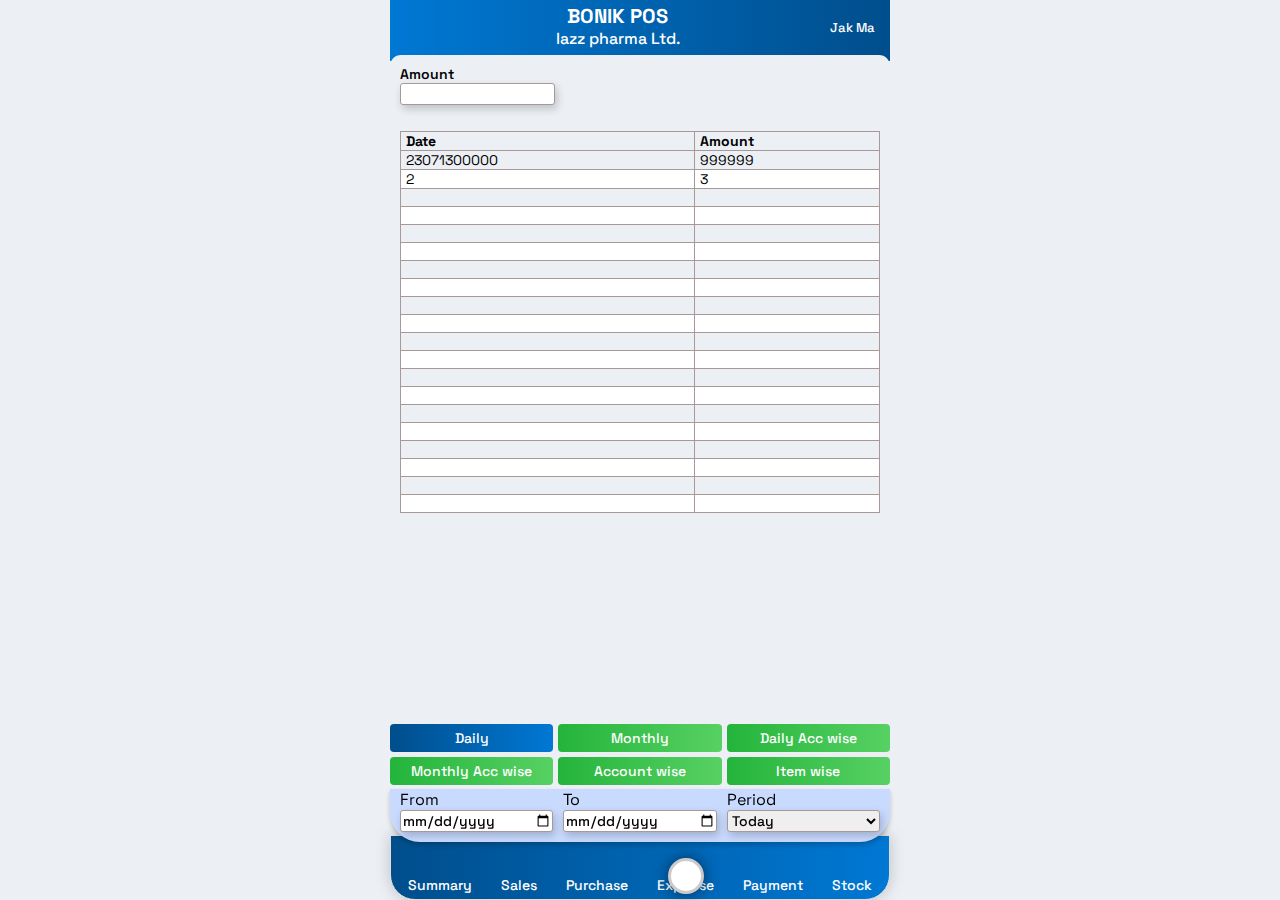
==== expense.html @ f7a9c110 "expense and purches implement" ====
<!DOCTYPE html>
<!--[if lt IE 7]><html class="ie ie6" lang="en"> <![endif]-->
<!--[if IE 7]><html class="ie ie7" lang="en"> <![endif]-->
<!--[if IE 8]><html class="ie ie8" lang="en"> <![endif]-->
<!--[if (gte IE 9)|!(IE)]><!-->
<html class="no-js" lang="en-US">
    <head>
        <meta charset="utf-8" />
        <meta http-equiv="x-ua-compatible" content="ie=edge" />
        <title>Bonik App</title>
        <meta name="description" content="" />
        <meta name="viewport" content="width=device-width, initial-scale=1" />
        <link rel="shortcut icon" type="image/x-icon" href="assets/images/favicon.png" />

        <!-- Stylesheet <-->
        <!-- Main Stylesheet -->
        <link rel="stylesheet" href="assets/css/style.css" />
        <link rel="stylesheet" type="text/css" href="assets/css/responsive.css" media="all" />
        <!-- Google fonts -->
    </head>
    <body>
        <!--[if lte IE 9]>
            <p class="browserupgrade">You are using an <strong>outdated</strong> browser. Please <a href="https://browsehappy.com/">upgrade your browser</a> to improve your experience and security.</p>
        <![endif]-->
        <div class="full_wrapper">
            <!--=========== Start header area ==============-->
            <div class="header-area pxy">
                <div class="mobile-menu">
                    <i class="fa-solid fa-bars-staggered"></i>
                </div>
                <div class="bonik-logo">
                    <h2>Bonik Pos</h2>
                    <h4>lazz pharma Ltd.</h4>
                </div>
                <div class="user-profile">
                    <i class="fa-solid fa-user"></i>
                    <h5>Jak Ma</h5>
                </div>
            </div>
            <!--=========== End header area ==============-->

            <!--=========== sales summery area ==============-->
            <div class="sales-summery-main px10">
                <!-- repeat genaral info -->
                <div class="sales-summery-main-inner-content">
                    <div class="summery-input purchase-summery-input">
                        <!-- single item -->
                        <div class="single-summery">
                            <h6>Amount</h6>
                            <span></span>
                        </div>
                    </div>
                </div>
            </div>
            <!--=========== End summery area ==============-->
            <!--===========start salse table area ==============-->
            <div class="sales-summery-table px10">
                <div id="Tab12" class="tabcontent">
                    <table style="width: 100%;" class="table">
                        <!-- head -->
                        <thead>
                            <tr class="salse-table-heading">
                                <th class="t-voucher">Date</th>
                                <th class="t-pay">Amount</th>
                            </tr>
                        </thead>
                        <tbody>
                            <!-- row 1 -->
                            <tr>
                                <td>23071300000</td>
                                <td>999999</td>
                            </tr>
                            <!-- row 1 -->
                            <tr>
                                <td>2</td>
                                <td>3</td>
                            </tr>
                            <tr>
                                <td></td>
                                <td></td>
                            </tr>
                            <tr>
                                <td></td>
                                <td></td>
                            </tr>
                            <tr>
                                <td></td>
                                <td></td>
                            </tr>
                            <tr>
                                <td></td>
                                <td></td>
                            </tr>
                            <tr>
                                <td></td>
                                <td></td>
                            </tr>
                            <tr>
                                <td></td>
                                <td></td>
                            </tr>
                            <tr>
                                <td></td>
                                <td></td>
                            </tr>
                            <tr>
                                <td></td>
                                <td></td>
                            </tr>
                            <tr>
                                <td></td>
                                <td></td>
                            </tr>
                            <tr>
                                <td></td>
                                <td></td>
                            </tr>
                            <tr>
                                <td></td>
                                <td></td>
                            </tr>
                            <tr>
                                <td></td>
                                <td></td>
                            </tr>
                            <tr>
                                <td></td>
                                <td></td>
                            </tr>
                            <tr>
                                <td></td>
                                <td></td>
                            </tr>
                            <tr>
                                <td></td>
                                <td></td>
                            </tr>
                            <tr>
                                <td></td>
                                <td></td>
                            </tr>
                            <tr>
                                <td></td>
                                <td></td>
                            </tr>
                            <tr>
                                <td></td>
                                <td></td>
                            </tr>
                        </tbody>
                    </table>
                </div>
                <div id="Tab13" class="tabcontent">
                    <table style="width: 100%;" class="table">
                        <!-- head -->
                        <thead>
                            <tr class="salse-table-heading">
                                <th class="t-voucher">Date</th>
                                <th class="t-pay">Amount</th>
                            </tr>
                        </thead>
                        <tbody>
                            <!-- row 1 -->
                            <tr>
                                <td>23071300000</td>
                                <td>999999</td>
                            </tr>
                            <!-- row 1 -->
                            <tr>
                                <td>2</td>
                                <td>3</td>
                            </tr>
                            <tr>
                                <td></td>
                                <td></td>
                            </tr>
                            <tr>
                                <td></td>
                                <td></td>
                            </tr>
                            <tr>
                                <td></td>
                                <td></td>
                            </tr>
                            <tr>
                                <td></td>
                                <td></td>
                            </tr>
                            <tr>
                                <td></td>
                                <td></td>
                            </tr>
                            <tr>
                                <td></td>
                                <td></td>
                            </tr>
                            <tr>
                                <td></td>
                                <td></td>
                            </tr>
                            <tr>
                                <td></td>
                                <td></td>
                            </tr>
                            <tr>
                                <td></td>
                                <td></td>
                            </tr>
                            <tr>
                                <td></td>
                                <td></td>
                            </tr>
                            <tr>
                                <td></td>
                                <td></td>
                            </tr>
                            <tr>
                                <td></td>
                                <td></td>
                            </tr>
                            <tr>
                                <td></td>
                                <td></td>
                            </tr>
                            <tr>
                                <td></td>
                                <td></td>
                            </tr>
                            <tr>
                                <td></td>
                                <td></td>
                            </tr>
                            <tr>
                                <td></td>
                                <td></td>
                            </tr>
                            <tr>
                                <td></td>
                                <td></td>
                            </tr>
                            <tr>
                                <td></td>
                                <td></td>
                            </tr>
                        </tbody>
                    </table>
                </div>
                <div id="Tab14" class="tabcontent">
                    <table style="width: 100%;" class="table">
                        <!-- head -->
                        <thead>
                            <tr class="salse-table-heading">
                                <th class="t-voucher">Account</th>
                                <th class="t-mrp">Date</th>
                                <th class="t-tp">Amount</th>
                            </tr>
                        </thead>
                        <tbody>
                            <!-- row 1 -->
                            <tr>
                                <td>2</td>
                                <td>3</td>
                                <td>4</td>
                            </tr>
                            <!-- row 1 -->
                            <tr>
                                <td>2</td>
                                <td>3</td>
                                <td>4</td>
                            </tr>
                            <tr>
                                <td></td>
                                <td></td>
                                <td></td>
                            </tr>
                            <tr>
                                <td></td>
                                <td></td>
                                <td></td>
                            </tr>
                            <tr>
                                <td></td>
                                <td></td>
                                <td></td>
                            </tr>
                            <tr>
                                <td></td>
                                <td></td>
                                <td></td>
                            </tr>
                            <tr>
                                <td></td>
                                <td></td>
                                <td></td>
                            </tr>
                            <tr>
                                <td></td>
                                <td></td>
                                <td></td>
                            </tr>
                            <tr>
                                <td></td>
                                <td></td>
                                <td></td>
                            </tr>
                            <tr>
                                <td></td>
                                <td></td>
                                <td></td>
                            </tr>
                            <tr>
                                <td></td>
                                <td></td>
                                <td></td>
                            </tr>
                            <tr>
                                <td></td>
                                <td></td>
                                <td></td>
                            </tr>
                            <tr>
                                <td></td>
                                <td></td>
                                <td></td>
                            </tr>
                            <tr>
                                <td></td>
                                <td></td>
                                <td></td>
                            </tr>
                            <tr>
                                <td></td>
                                <td></td>
                                <td></td>
                            </tr>
                            <tr>
                                <td></td>
                                <td></td>
                                <td></td>
                            </tr>
                            <tr>
                                <td></td>
                                <td></td>
                                <td></td>
                            </tr>
                            <tr>
                                <td></td>
                                <td></td>
                                <td></td>
                            </tr>
                            <tr>
                                <td></td>
                                <td></td>
                                <td></td>
                            </tr>
                            <tr>
                                <td></td>
                                <td></td>
                                <td></td>
                            </tr>
                        </tbody>
                    </table>
                </div>
                <div id="Tab15" class="tabcontent">
                    <table style="width: 100%;" class="table">
                        <!-- head -->
                        <thead>
                            <tr class="salse-table-heading">
                                <th class="t-voucher">Account</th>
                                <th class="t-mrp">Date</th>
                                <th class="t-tp">Amount</th>
                            </tr>
                        </thead>
                        <tbody>
                            <!-- row 1 -->
                            <tr>
                                <td>2</td>
                                <td>3</td>
                                <td>4</td>
                            </tr>
                            <!-- row 1 -->
                            <tr>
                                <td>2</td>
                                <td>3</td>
                                <td>4</td>
                            </tr>
                            <tr>
                                <td></td>
                                <td></td>
                                <td></td>
                            </tr>
                            <tr>
                                <td></td>
                                <td></td>
                                <td></td>
                            </tr>
                            <tr>
                                <td></td>
                                <td></td>
                                <td></td>
                            </tr>
                            <tr>
                                <td></td>
                                <td></td>
                                <td></td>
                            </tr>
                            <tr>
                                <td></td>
                                <td></td>
                                <td></td>
                            </tr>
                            <tr>
                                <td></td>
                                <td></td>
                                <td></td>
                            </tr>
                            <tr>
                                <td></td>
                                <td></td>
                                <td></td>
                            </tr>
                            <tr>
                                <td></td>
                                <td></td>
                                <td></td>
                            </tr>
                            <tr>
                                <td></td>
                                <td></td>
                                <td></td>
                            </tr>
                            <tr>
                                <td></td>
                                <td></td>
                                <td></td>
                            </tr>
                            <tr>
                                <td></td>
                                <td></td>
                                <td></td>
                            </tr>
                            <tr>
                                <td></td>
                                <td></td>
                                <td></td>
                            </tr>
                            <tr>
                                <td></td>
                                <td></td>
                                <td></td>
                            </tr>
                            <tr>
                                <td></td>
                                <td></td>
                                <td></td>
                            </tr>
                            <tr>
                                <td></td>
                                <td></td>
                                <td></td>
                            </tr>
                            <tr>
                                <td></td>
                                <td></td>
                                <td></td>
                            </tr>
                            <tr>
                                <td></td>
                                <td></td>
                                <td></td>
                            </tr>
                            <tr>
                                <td></td>
                                <td></td>
                                <td></td>
                            </tr>
                        </tbody>
                    </table>
                </div>
                <div id="Tab16" class="tabcontent">
                    <table style="width: 100%;" class="table">
                        <!-- head -->
                        <thead>
                            <tr class="salse-table-heading">
                                <th class="t-voucher">Account</th>
                                <th class="t-mrp">Amount</th>
                            </tr>
                        </thead>
                        <tbody>
                            <!-- row 1 -->
                            <tr>
                                <td>2</td>
                                <td>3</td>
                            </tr>
                            <!-- row 1 -->
                            <tr>
                                <td>2</td>
                                <td>3</td>
                            </tr>
                            <tr>
                                <td></td>
                                <td></td>
                            </tr>
                            <tr>
                                <td></td>
                                <td></td>
                            </tr>
                            <tr>
                                <td></td>
                                <td></td>
                            </tr>
                            <tr>
                                <td></td>
                                <td></td>
                            </tr>
                            <tr>
                                <td></td>
                                <td></td>
                            </tr>
                            <tr>
                                <td></td>
                                <td></td>
                            </tr>
                            <tr>
                                <td></td>
                                <td></td>
                            </tr>
                            <tr>
                                <td></td>
                                <td></td>
                            </tr>
                            <tr>
                                <td></td>
                                <td></td>
                            </tr>
                            <tr>
                                <td></td>
                                <td></td>
                            </tr>
                            <tr>
                                <td></td>
                                <td></td>
                            </tr>
                            <tr>
                                <td></td>
                                <td></td>
                            </tr>
                            <tr>
                                <td></td>
                                <td></td>
                            </tr>
                            <tr>
                                <td></td>
                                <td></td>
                            </tr>
                            <tr>
                                <td></td>
                                <td></td>
                            </tr>
                            <tr>
                                <td></td>
                                <td></td>
                            </tr>
                            <tr>
                                <td></td>
                                <td></td>
                            </tr>
                            <tr>
                                <td></td>
                                <td></td>
                            </tr>
                        </tbody>
                    </table>
                </div>
                <div id="Tab17" class="tabcontent">
                    <table style="width: 100%;" class="table">
                        <!-- head -->
                        <thead>
                            <tr class="salse-table-heading">
                                <th class="t-voucher">Account</th>
                                <th class="t-mrp">Amount</th>
                                <th class="t-tp">Counter</th>
                                <th class="t-discount">Description</th>
                                <th class="t-pay">Expense By</th>
                            </tr>
                        </thead>
                        <tbody>
                            <!-- row 1 -->
                            <tr>
                                <td>2</td>
                                <td>3</td>
                                <td>4</td>
                                <td>5</td>
                                <td>6</td>
                            </tr>
                            <!-- row 1 -->
                            <tr>
                                <td>2</td>
                                <td>3</td>
                                <td>4</td>
                                <td>5</td>
                                <td>6</td>
                            </tr>
                            <tr>
                                <td></td>
                                <td></td>
                                <td></td>
                                <td></td>
                                <td></td>
                            </tr>
                            <tr>
                                <td></td>
                                <td></td>
                                <td></td>
                                <td></td>
                                <td></td>
                            </tr>
                            <tr>
                                <td></td>
                                <td></td>
                                <td></td>
                                <td></td>
                                <td></td>
                            </tr>
                            <tr>
                                <td></td>
                                <td></td>
                                <td></td>
                                <td></td>
                                <td></td>
                            </tr>
                            <tr>
                                <td></td>
                                <td></td>
                                <td></td>
                                <td></td>
                                <td></td>
                            </tr>
                            <tr>
                                <td></td>
                                <td></td>
                                <td></td>
                                <td></td>
                                <td></td>
                            </tr>
                            <tr>
                                <td></td>
                                <td></td>
                                <td></td>
                                <td></td>
                                <td></td>
                            </tr>
                            <tr>
                                <td></td>
                                <td></td>
                                <td></td>
                                <td></td>
                                <td></td>
                            </tr>
                            <tr>
                                <td></td>
                                <td></td>
                                <td></td>
                                <td></td>
                                <td></td>
                            </tr>
                            <tr>
                                <td></td>
                                <td></td>
                                <td></td>
                                <td></td>
                                <td></td>
                            </tr>
                            <tr>
                                <td></td>
                                <td></td>
                                <td></td>
                                <td></td>
                                <td></td>
                            </tr>
                            <tr>
                                <td></td>
                                <td></td>
                                <td></td>
                                <td></td>
                                <td></td>
                            </tr>
                            <tr>
                                <td></td>
                                <td></td>
                                <td></td>
                                <td></td>
                                <td></td>
                            </tr>
                            <tr>
                                <td></td>
                                <td></td>
                                <td></td>
                                <td></td>
                                <td></td>
                            </tr>
                            <tr>
                                <td></td>
                                <td></td>
                                <td></td>
                                <td></td>
                                <td></td>
                            </tr>
                            <tr>
                                <td></td>
                                <td></td>
                                <td></td>
                                <td></td>
                                <td></td>
                            </tr>
                            <tr>
                                <td></td>
                                <td></td>
                                <td></td>
                                <td></td>
                                <td></td>
                            </tr>
                            <tr>
                                <td></td>
                                <td></td>
                                <td></td>
                                <td></td>
                                <td></td>
                            </tr>
                        </tbody>
                    </table>
                </div>
            </div>
            <!--===========End salse table area ==============-->

            <!--===========start salse tab link area ==============-->
            <div class="salse-tab-link-area">
                <div class="salse-tab-main">
                    <nav class="niiceeTabBtn">
                        <button id="defaultOpen" class="tablinks" onclick="tabOpener(event, 'Tab12')">Daily</button>
                        <button class="tablinks" onclick="tabOpener(event, 'Tab13')">Monthly</button>
                        <button class="tablinks" onclick="tabOpener(event, 'Tab14')">Daily Acc wise</button>
                        <button class="tablinks" onclick="tabOpener(event, 'Tab15')">Monthly Acc wise</button>
                        <button class="tablinks" onclick="tabOpener(event, 'Tab16')">Account wise</button>
                        <button class="tablinks" onclick="tabOpener(event, 'Tab17')">Item wise</button>
                    </nav>
                </div>
            </div>
            <!--===========end salse tab link area ==============-->

            <!--=========== start time range area ==============-->
            <div class="start-time-range-area px10">
                <div class="time-range-grid">
                    <!-- single item -->
                    <div class="single-summery">
                        <label for="">From</label>
                        <input type="date" />
                    </div>
                    <!-- single item -->
                    <div class="single-summery">
                        <label for="">To</label>
                        <input type="date" />
                    </div>
                    <!-- single item -->
                    <div class="single-summery">
                        <label for="">Period</label>
                        <select name="" id="">
                            <option value="">Today</option>
                            <option value="">Last Month</option>
                        </select>
                    </div>
                </div>
            </div>
            <!--=========== End time range area ==============-->

            <!--=========== start footer menu area ==============-->
            <div class="footer-menu-area">
                <div class="footer-menu">
                    <ul>
                        <li class="nav-link">
                            <a href="index.html"><i class="fas fa-th-large"></i><small>Summary</small></a>
                        </li>
                        <li class="nav-link">
                            <a href="sales.html"><i class="far fa-chart-bar"></i><small>Sales</small></a>
                        </li>
                        <li class="nav-link">
                            <a href="purchase.html"><i class="fas fa-shopping-cart"></i><small>Purchase</small></a>
                        </li>
                        <li class="nav-link active">
                            <a href="expense.html"><i class="fas fa-money-check-alt"></i><small>Expense</small></a>
                        </li>
                        <li class="nav-link">
                            <a href="payment.html"><i class="far fa-credit-card"></i><small>Payment</small></a>
                        </li>
                        <li class="nav-link">
                            <a href="stock.htm"><i class="fas fa-outdent"></i><small>Stock</small></a>
                        </li>
                    </ul>
                </div>
            </div>
            <!--=========== End footer menu area ==============-->
            <!-- Js Files -->
        </div>
        <!-- Custom Scripts -->
        <script src="assets/js/fontawesome.js" crossorigin="anonymous"></script>
        <script src="assets/js/custom.js"></script>
    </body>
</html>
---- assets/css/style.css ----
@import url('https://fonts.googleapis.com/css2?family=Space+Grotesk:wght@300;400;500;600;700&display=swap');

:root {
  --primary-bg: linear-gradient(270deg,#004e8c,#0078d4);
  --primary-bg-reverse: linear-gradient(270deg, #0078d4, #004e8c);
  --primary-green-bg: linear-gradient(270deg, #57D163, #24B43B );
  --primary-text-color : #000;
  --font-family-primary : 'Space Grotesk', sans-serif;
  --body-bg : #ECF0F5;
}
body{
  margin: 0;
  padding: 0;
  font-size: 18px;
  box-sizing: border-box;
  font-family: 'Space Grotesk', sans-serif;
  background: var(--body-bg)!important;
}

html, body, div, span, object, iframe,
h1, h2, h3, h4, h5, h6, p, blockquote, pre,
abbr, address, cite, code,
del, dfn, em, img, ins, kbd, q, samp,
small, strong, sub, sup, var,
b, i,
dl, dt, dd, ol, ul, li,
fieldset, form, label, legend,
table, caption, tbody, tfoot, thead, tr, th, td,
article, aside, canvas, details, figcaption, figure,
footer, header, hgroup, menu, nav, section, summary,
time, mark, audio, span, video {
   margin: 0;
   padding: 0;
   border: 0;
   outline: 0;
   font-size: 100%;
   background: transparent;
}
p a{
  background: transparent !important;
}
article,aside,details,figcaption,figure,
footer,header,hgroup,menu,nav,section {
   display: block;
}
textarea{
	outline:none !important;
}

audio,
canvas,
video {
   display: inline-block;
}
a{
  outline: none !important;
}

audio:not([controls]) {
   display: none;
   height: 0;
}

[hidden] { display: none; }

code, kbd, pre, samp {
   font-family: var(--font-family-primary);
   font-size: 1em;
}

pre {
   white-space: pre;
   white-space: pre-wrap;
   word-wrap: break-word;
}

blockquote:before, blockquote:after,
q:before, q:after {
   content: '';
   content: none;
}

ins {
   background-color: #ff9;
   color: #000;
   text-decoration: none;
}

mark {
   background-color: #A7F4F6;
   color: #555;
}

del { text-decoration: line-through; }

abbr[title], dfn[title] {
   border-bottom: 1px dotted;
   cursor: help;
}

table {
   border-collapse: collapse;
   border-spacing: 0;
}
button{
  outline: none !important;
}
input
{
    outline:none !important;
}
textarea{
  outline: none !important;
}
/******* End default css *************/

h1,h2,h3,h4,h5,h6,p{
  margin:0;
  padding:0;
}
ul{
  margin:0;
  padding: 0;
  list-style: none;
}
a{
  margin:0;
  padding:0;
  text-decoration: none;
}
a:hover{
  text-decoration: none;
}
.full_wrapper {
	max-width: 500px;
	width: 100%;
	margin: auto;
	overflow: hidden;
}
.pxy{
  padding: 10px 15px;
}
.px10{
  padding: 10px;
}
.flex{
  display: flex;
}

/*****======== start summery area css ==========*****/
.header-area {
  display: flex;
  justify-content: space-between;
  align-items: center;
  /* background: #3b5998; */
  /* background: linear-gradient(270deg,#004e8c,#0078d4); */
  background: var(--primary-bg);
  /* border-radius: 0px 0px 10px 10px; */
  padding-top: 5px;
}
.bonik-logo {
  text-align: center;
}
.user-profile{
  text-align: center;
}
.user-profile h5 {
  color: #fff;
  font-size: 13px;
  font-weight: 500;
}

.bonik-logo h2 {
  font-size: 20px;
  text-transform: uppercase;
  color: #fff;
  line-height: 1.1;
  display: block;
  padding-bottom: 3px;
  font-weight: 700;
}
.bonik-logo h4 {
  font-size: 16px;
  color: #fff;
  line-height: 1.1;
  font-weight: 500;
  padding-bottom: 3px;
}
.mobile-menu i,
.user-profile i {
  color: #fff;
  font-size: 20px;
  cursor: pointer;
}

.sales-summery-main-inner-content {
  margin-bottom: 10px;
}
.summery-input {
  display: grid;
  grid-template-columns: repeat(4, 1fr);
  gap: 8px;
}
.purchase-summery-input{
  grid-template-columns: repeat(3, 1fr);
}
.sales-summery-main {
  /* background: #fff7f7; */
  background: var(--body-bg);
  position: relative;
  top: -6px;
  border-radius: 11px 11px 0px 0px;
}
select{
  outline: none;
}
.single-summery > input,
.single-summery > select {
  width: 100%;
  box-sizing: border-box;
  font-family: 'Space Grotesk', sans-serif;
  font-weight: 500;
  color: var(--primary-text-color);
  border-radius: 3px;
  border: 1px solid #a89999;
  font-size: 14px;
  /* background: #EAF3FF; */
  box-shadow: 2px 4px 8px rgba(0,0,0,0.2);
}

.single-summery span {
  width: 100%;
  font-family: 'Space Grotesk', sans-serif;
  font-weight: 500;
  color: var(--primary-text-color);
  border-radius: 3px;
  border: 1px solid #a89999;
  font-size: 14px;
  background: #fff;
  box-shadow: 2px 4px 8px rgba(0,0,0,0.2);
  min-height: 22px;
  display: block;
  padding: 0px 2px;
  box-sizing: border-box;
  line-break: anywhere;
}


.summery-title > h2 {
  font-weight: 700;
  text-transform: uppercase;
  font-size: 14px;
  display: inline-block;
  /* background: linear-gradient(270deg, #57D163, #24B43B ); */
  background: var(--primary-green-bg);
  padding: 5px 15px;
  margin-bottom: 5px;
  border-radius: 3px;
  color: #fff;
}
.single-summery h6 {
  display: block;
  font-size: 14px;
  font-weight: 600;
  color: var(--primary-text-color);
  font-family: 'Space Grotesk', sans-serif;
}
.start-time-range-area {
  padding-top: 0px;
  background: #C9DAFF;
  margin-bottom: 58px;
  border-radius: 0px 0px 30px 30px;
  position: fixed;
  z-index: 99;
  bottom: 0;
  max-width: 480px;
  width: 100%;
  box-shadow: 0px 3px 5px rgba(0,0,0,0.2);
}
.time-range-grid {
  display: grid;
  grid-template-columns: repeat(3, 1fr);
  gap: 10px;
}
.ex-margin-bottom {
  margin-bottom: 110px;
}

.salse-graph-area {
  margin-top: -30px;
  position: relative;
}
.bar-graph,
.multi-line-graph {
  text-align: center;
}
.sal-heading {
  text-align: center;
  background: var(--primary-green-bg);
  display: inline-block;
  padding: 6px 38px;
  color: #fff;
  border-radius: 3px;
  overflow: hidden;
  margin-bottom: 5px;
  margin-top: 10px;
  font-size: 14px;
}
.box {
  width: 16px;
  height: 16px;
  background: green;
  border-radius: 5px;
  line-height: 16px;
  margin: 0 auto;
  margin-right: 5px;
}
.bar2 .box{
  background: red;
}
.bar3 .box{
  background: blue;
}
.bar1 span {
  font-size: 12px;
  font-weight: 600;
  color: #000;
}
.bar1 {
  margin: 10px;
  text-align: center;
  display: flex;
  align-items: center;
  margin-right: 2px;
}


.footer-menu-area {
  position: fixed;
  bottom: 0;
  z-index: 9;
  max-width: 500px;
  width: 100%;
  background: var(--body-bg);
}

.footer-menu {
  /* background: #fff; */
  padding: 10px 3px;
  box-shadow: 0px 0px 15px rgba(0,0,0,0.2);
  border-radius: 0px 0px 25px 25px;
  border: 1px solid #ddd;
  /* background: linear-gradient(270deg, #0078d4, #004e8c); */
  background: var(--primary-bg-reverse);
  padding-top: 40px;
  padding-bottom: 5px;
}

.footer-menu > ul {
  display: flex;
  justify-content: center;
  align-items: center;
}
.footer-menu > ul > li {
  display: block;
  margin: 0px 14.5px;
}
.footer-menu > ul > li a {
  display: flex;
  flex-direction: column;
  justify-content: center;
  align-items: center;
  color: #fff;
  font-weight: 500;
  font-size: 14px;
  transition: 0.5s;
  position: relative;
}

.footer-menu > ul > li a i {
  position: relative;
  z-index: 9;
  /* transition: 0.5s; */
}

.footer-menu > ul > li:hover a i {
  /* transition: 0.5s; */
  bottom: 7.5px;
  color: #000;
}
.footer-menu > ul > li.nav-link.active a i {
  /* transition: 0.5s; */
  bottom: 7.5px;
  color: #000;
}

.footer-menu > ul > li a::after {
  position: absolute;
  content: "";
  transition: 0.5s;
  border: 3px solid #cccaca;
  width: 30px;
  text-align: center;
  height: 30px;
  line-height: 33px;
  border-radius: 50px;
  box-shadow: 0px 0px 15px rgba(0,0,0,0.5);
  top: -18px;
  /* box-shadow: inset 0 0 5px 5px rgba(0, 0, 0, 0.3); */
  /* z-index: 999; */
  background: #fff;
  opacity: 0;
  visibility: hidden;
}
.footer-menu > ul > li:hover a::after  {
  transition: 0.5s;
  visibility: visible;
  opacity: 1;
}
.footer-menu > ul > li.nav-link.active a::after  {
  transition: 0.5s;
  visibility: visible;
  opacity: 1;
}



/*================= other page = salse page css =================*/
table, th, td {
  border: 1px solid #a89999;
  border-collapse: collapse;
  font-size: 14px;
  color: var(--primary-text-color);
  padding: 0px 5px;
  text-align: left;
  line-break: anywhere;
}
.sales-summery-table.px10 {
  padding-top: 0px;
  margin-bottom: 175px;
}

.sales-summery-table tr td:first-child, 
.sales-summery-table tr th:first-child {
  text-align: start;
}
.sales-summery-table tr {
  height: 18px;
}
.sales-summery-table table tr:nth-child(even) {
  background: #fff;
}

/* tab */
.salse-tab-main .niiceeTabBtn {
  display: grid;
  grid-template-columns: repeat(3, 1fr);
  gap: 5px;
}
.salse-tab-main ul li a {
  background: var(--primary-green-bg);
  display: block;
  padding: 5px 10px;
  color: #fff;
  font-weight: 500;
  font-size: 14px;
  border-radius: 4px;
  text-align: center;
  transition: 0.5s;
}
.salse-tab-main ul li:hover a {
  transition: 0.5s;
  background: linear-gradient(270deg, #24B43B, #57D163 );
  color: #000;
}
.salse-tab-main {
  position: fixed;
  bottom: 110px;
  max-width: 500px;
  width: 100%;
  background: var(--body-bg);
  padding-bottom: 5px;
}




.niiceeTabBtn button {
  background: var(--primary-green-bg);
  display: block;
  padding: 5px 10px;
  color: #fff;
  font-weight: 500;
  font-size: 14px;
  border-radius: 4px;
  text-align: center;
  transition: 0.5s;
  border: none;
  font-family: var(--font-family-primary);
  cursor: pointer;
}
.niiceeTabBtn button:hover,
.niiceeTabBtn button.active {
    transition: 0.5s;
    background: var(--primary-bg-reverse);
    color: #fff;
}
.tabcontent {
  display: none;
  animation: fadeEffect 1s;
}
@keyframes fadeEffect {
  from {opacity: 0;}
  to {opacity: 1;}
}
---- assets/css/responsive.css ----
@media all and (max-width:575px){
    .bonik-logo h2 {
        font-size: 16px;
        padding-bottom: 2px;
    }
    .bonik-logo h4 {
        font-size: 14px;
    }
	.start-time-range-area {
        max-width: 95%;
        width: 95%;
        left: 0;
        margin-bottom: 55px;
    }
    .footer-menu-area {
        max-width: 100%;
    }
    .footer-menu > ul > li a {
        font-size: 13px;
    }
    .footer-menu > ul > li {
        margin: 0px 8.5px;
    }
    .single-summery > input, .single-summery > select {
        font-size: 11px;
    }
    .single-summery span {
        font-size: 11px;
    }
    .single-summery > label {
        font-size: 12px;
    }
    .single-summery h6 {
        font-size: 12px;
    }
    .summery-input {
        gap: 5px;
    }
    .summery-title > h2 {
        font-size: 12px;
    }
    .footer-menu > ul > li a::after {
        width: 30px;
        height: 30px;
        line-height: 30px;
    }
    .footer-menu > ul > li.nav-link.active a i {
        bottom: 6px;
    }
    .sal-heading {
        padding: 6px 20px;
        font-size: 12px;
    }
    .ex-margin-bottom {
        margin-bottom: 100px;
    }
    .salse-tab-main {
        max-width: 97%;
        width: 97%;
        left: 6px;
    }

}

@media all and (max-width:413px){
    .footer-menu > ul > li {
        margin: 0px 7.5px;
    }
    .footer-menu > ul > li a {
        font-size: 12px;
    }
    .start-time-range-area {
        margin-bottom: 53px;
    }
    .footer-menu > ul > li a::after {
        top: -19px;
    }
    .niiceeTabBtn button {
        padding: 5px 5px;
        font-size: 12px;
    }
    .salse-tab-main {
        bottom: 104px;
    }
    table, th, td {
        font-size: 12px;
    }
    .footer-menu > ul > li.nav-link.active a i {
        bottom: 7px;
    }
}

@media all and (max-width:374px){
    .summery-input {
        grid-template-columns: repeat(3, 1fr);
    }
    .footer-menu > ul > li {
        margin: 0px 5px;
    }
    .footer-menu > ul > li a {
        font-size: 11px;
    }
    .footer-menu > ul > li a::after {
        width: 24px;
        height: 24px;
        line-height: 26px;
    }
    .footer-menu > ul > li:hover a i {
        bottom: 9.5px;
    }
    .start-time-range-area {
        margin-bottom: 49px;
    }
    .footer-menu > ul > li a::after {
        top: -16px;
    }
    table, th, td {
        font-size: 10px;
    }
}
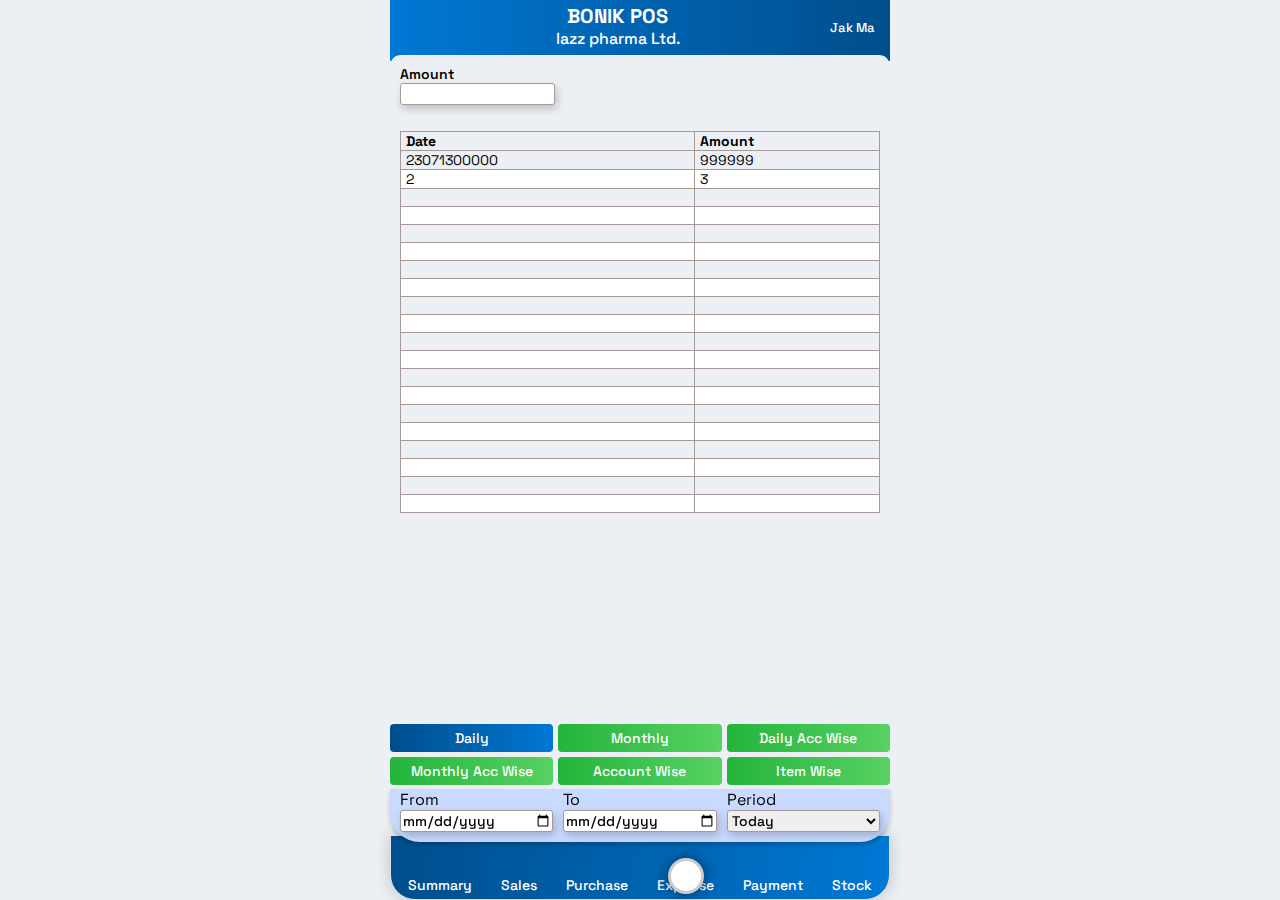
==== commit 7f27f67b: "page implement" ====
--- a/expense.html
+++ b/expense.html
@@ -10,7 +10,7 @@
         <title>Bonik App</title>
         <meta name="description" content="" />
         <meta name="viewport" content="width=device-width, initial-scale=1" />
-        <link rel="shortcut icon" type="image/x-icon" href="assets/images/favicon.png" />
+        <link rel="shortcut icon" type="image/x-icon" href="assets/images/bonik.jpg" />
 
         <!-- Stylesheet <-->
         <!-- Main Stylesheet -->
@@ -793,7 +793,7 @@
                             <a href="payment.html"><i class="far fa-credit-card"></i><small>Payment</small></a>
                         </li>
                         <li class="nav-link">
-                            <a href="stock.htm"><i class="fas fa-outdent"></i><small>Stock</small></a>
+                            <a href="stock.html"><i class="fas fa-outdent"></i><small>Stock</small></a>
                         </li>
                     </ul>
                 </div>
--- a/assets/css/style.css
+++ b/assets/css/style.css
@@ -498,6 +498,7 @@
   border: none;
   font-family: var(--font-family-primary);
   cursor: pointer;
+  text-transform: capitalize;
 }
 .niiceeTabBtn button:hover,
 .niiceeTabBtn button.active {
